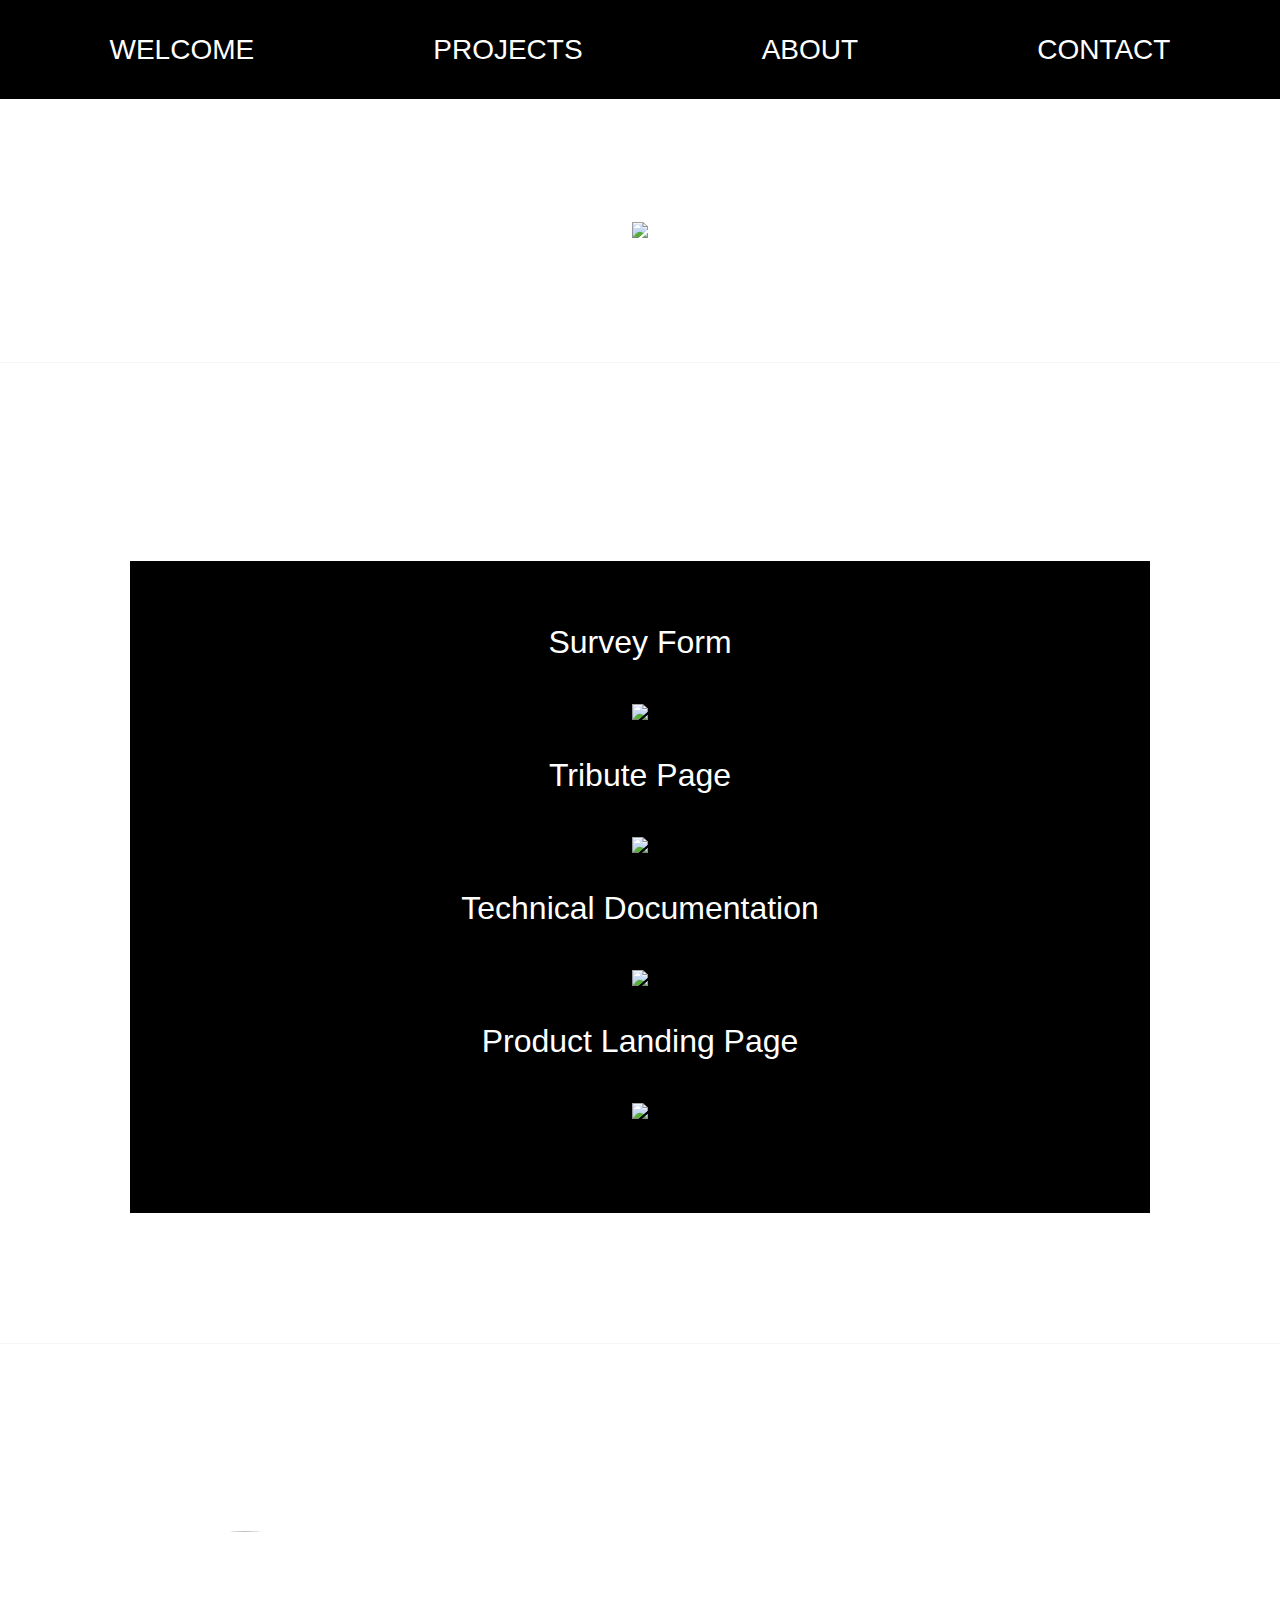
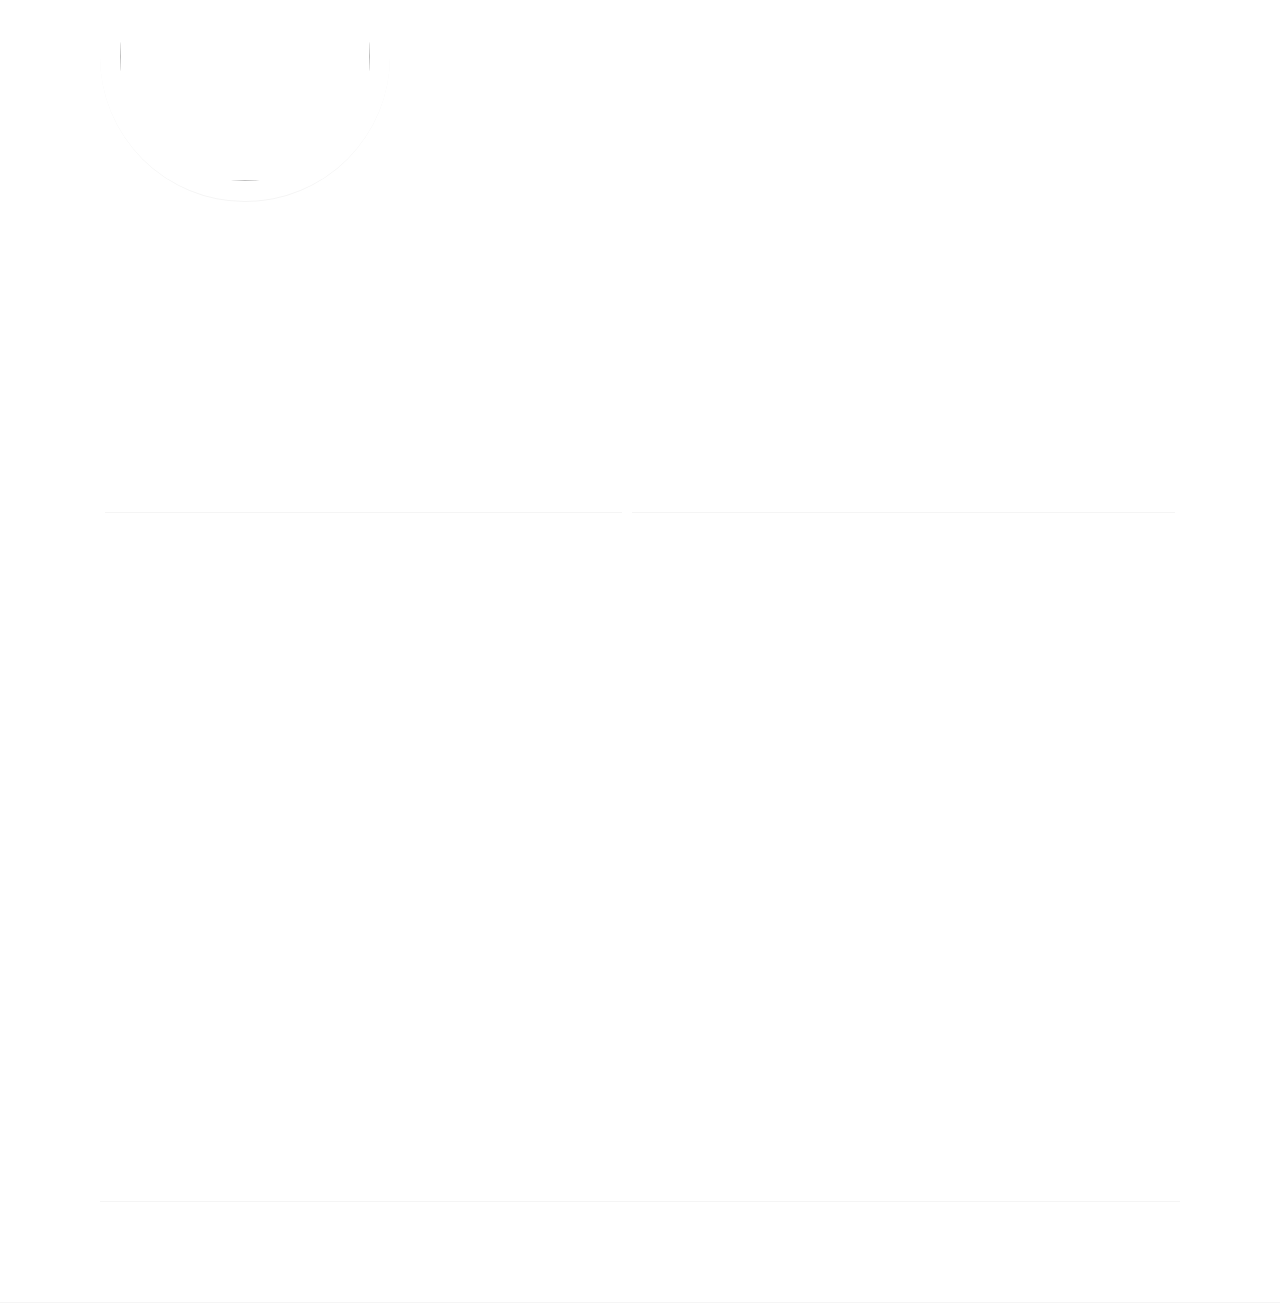
==== index.html @ 42ebeac4 "Update index.html" ====
<!DOCTYPE html>
<html lang="en">


  <nav id="navbar">
  <a href="#welcome--link">Welcome</a>
  <a href="#projects--link">Projects</a>
  <a href="#about--link">About</a>
  <a href="#contact--link">Contact</a>
</nav>


  <head>
    <meta charset="UTF-8" />
    <link rel="stylesheet" href="./styles.css" />
    <title></title>
    <meta name="viewport" content="width=device-width, initial-scale=1.0" />
  </head>


  <body >
   <a id="welcome--link"></a>
    <section id="welcome-section">
      <h4>Welcome</h4>
      <h1> Im Alberto De Mayo</h1>
      <a><img class="imagen-1" src="https://media.licdn.com/dms/image/v2/D4D03AQE5GeDC9BVA2A/profile-displayphoto-shrink_400_400/profile-displayphoto-shrink_400_400/0/1708969502312?e=1739404800&v=beta&t=a2A3vgnNriIGYPV0OT9JM4uTVIBJcX7zxk_-miAwJ8c"></a>
    </section>

    <section id="projects">
       <a id="projects--link" class="anchor"></a>
       <h2><u>Algunos proyectos recientes</u></h2>
      <div class="container--projects">

    <div class="project-tile">
      <h3 class="project-name">Survey Form</h3>
      <a href="https://www.freecodecamp.org/learn/2022/responsive-web-design/build-a-survey-form-project/build-a-survey-form" target="_blank" title="Survey Form"><img class="img--project" src="https://shots.codepen.io/freeCodeCamp/pen/VPaoNP-800.jpg?version=1601011977"></a>

      <h3 class="project-name">Tribute Page</h3>
      <a href="https://www.freecodecamp.org/learn/2022/responsive-web-design/build-a-tribute-page-project/build-a-tribute-page" target="_blank" title="Survey Form"> <img class="img--project" src="https://shots.codepen.io/freeCodeCamp/pen/zNqgVx-800.jpg?version=1619578372"></a>

      <h3 class="project-name">Technical Documentation</h3>
      <a href="https://www.freecodecamp.org/learn/2022/responsive-web-design/build-a-technical-documentation-page-project/build-a-technical-documentation-page" target="_blank" title="Survey Form"> <img class="img--project" src="https://shots.codepen.io/freeCodeCamp/pen/NdrKKL-800.jpg?version=1606485576"></a>

      <h3 class="project-name">Product Landing Page</h3>
      <a href="https://www.freecodecamp.org/learn/2022/responsive-web-design/build-a-product-landing-page-project/build-a-product-landing-page" target="_blank" title="Survey Form"> <img class="img--project" src="https://designingforuncertainty.com/wp-content/uploads/2020/07/maxresdefault-70.jpg"></a>
    </section>

<section id="about-link">
  <a id="about--link" class="anchor"></a>

  <div class="container--about">
    <h2 style="text-align: center; color: white;"><u>About me</u></h2>
    <img class="img--about"  src="https://media.licdn.com/dms/image/v2/D4D03AQE5GeDC9BVA2A/profile-displayphoto-shrink_400_400/profile-displayphoto-shrink_400_400/0/1708969502312?e=1739404800&v=beta&t=a2A3vgnNriIGYPV0OT9JM4uTVIBJcX7zxk_-miAwJ8c">
    <p class="description--me" style="text-align: center; color: white;">
    My name is Alberto De Mayo, I am a 25 years old Full-Stack developer based in Argentina. As a problem solver who loves facing challenges in my work.
</p>
    <p class="description--me"style="text-align: center; color: white;">
      Following the FreeCodeCamp curriculum and other resources, I am learning Javascript, CSS, HTML as well as tools like jQuery, SCSS, BootStrap, and Materialize. The world of development is big and I am looking around while working towards gaining my certificates.
    </p>
    
    <section id="contact-section">
    <a id="contact--link" class="anchor"></a>
    <h2 class="description--me"><u>Want to contact me?</u></h2>
    <div class="container--profile-links">

    <a href="https://github.com/alberto3019" target="_blank" title="My Github Account" id="profile-link" class="profile-links"><i class="fab fa-github fa-2x"></i>Github</a>    

    <a target="_blank" title="My LinkedIn Account" class="profile-links" href="https://www.linkedin.com/in/alberto-de-mayo-345a35204/"><i class="fab fa-linkedin fa-2x"></i>LinkedIn</a>

    
  </div>
  
    <div class="container--filler-image filler--contact"></div>
</section>
    
  </div>
  <!--<img class="img--about" src="https://media.licdn.com/dms/image/v2/D4D03AQE5GeDC9BVA2A/profile-displayphoto-shrink_400_400/profile-displayphoto-shrink_400_400/0/1708969502312?e=1739404800&v=beta&t=a2A3vgnNriIGYPV0OT9JM4uTVIBJcX7zxk_-miAwJ8c">-->
</section>
  </body>
</html>
---- styles.css ----
body{
    width: 100%;
    height: 100%;
    margin: 0;
    padding: 0;
    display: flex;
    flex-direction: column;
    align-items: center;
    font-family:"helvetica", "Arial", sans-serif;
    background-image:url("https://w0.peakpx.com/wallpaper/205/120/HD-wallpaper-orange-edge-black-red-door-carbon-blue-modern-fibre-ultra.jpg")  ;
    color:white;
    overflow:hidden;
    
  }
  
  h4,h1{
    color:white;
    font-size: large;
  }
  
  html{
    scroll-behavior: smooth;
    background:white;
    
  }
  
  nav{
    position: fixed;
    top: 0;
    width: 100%;
    max-width: 1400px;
    height: 100px;
    z-index: 2;
    background: black;
    text-align: center;
    padding: 20px;
    box-sizing: border-box;
    display: flex;
    flex-flow: row wrap;
    justify-content: space-around;
    align-items: center;
    border-bottom: white 1px solid;
  }
  
  
  
  nav a{
    color:white;
    text-transform: uppercase;
    font-weight: 100;
    font-size: 1.75em;
    text-decoration: none;
    padding: 5px;
    margin: 5px;
  }
  
  nav a:hover{
    color: orangered;
  }
  
  section{
    box-sizing: border-box;
    padding: 100px;
    text-align:center;
    width: 100%;
    max-width: 1400px;
    border-bottom: whitesmoke 1px solid; 
  }

  .container--projects{
    display: flex;
    flex-flow: row wrap;
    justify-content: center;
  }

  .project-tile{
    background: black;
    width: 400px;
    padding: 60px;
    margin: 30px;
    box-sizing: border-box;
    display: flex;
    flex-direction: column;
    align-items: center;
    justify-content: space-around;
    flex-grow: 3;
    color:white;
    
  }
  
  .project-name{
    text-transform: uppercase;
    font-weight: 100;
    margin-top: 0.1em;
    margin-bottom: 0.4em;
    text-transform: none;
    font-weight: 200;
    font-size: 2em;  
  }
  

  
  .description--project{
    text-align: left;
  }
  
  img{
    width: 1200px;
    padding: 20px;
    margin: 10px;
  }
  
  .imagen-1{
     width: 500px;
    padding: auto;
    margin: auto;
    
  }
  
  .img--about{
    border-radius: 100%;
    width: auto;
    padding: auto;
    margin: auto;
    margin-right: 200px;
    margin-bottom: 100px;
    float: left;
    border-bottom: whitesmoke 1px solid;
  }
  
  @media (max-height: 600px){
    .container--filler-image{
      display: none;
    } 
  }
  
  @media (max-width: 800px){
    section{
      padding: 20px;
    } 
}
  
    .img--about{
      height: 250px;
      width: 250px;
      
    }
  
    #contact-section{
    min-height: 100vh; 
    width: 100%;
    overflow: hidden;
    padding-left: 0;
    padding-right: 0;
   
    
  }
  
  .container--profile-links{
    display: flex;
    flex-flow: row wrap;
    justify-content: space-between;
    margin-bottom: 20px;
    
  }

  
  
  .profile-links{
    font-size: 2em;
    display: flex;
    flex-direction: column;
    align-items: center;
    text-decoration: none;
    color: white;
    margin: 5px;
    flex-grow: 2;
    border-bottom: whitesmoke 1px solid;
  }
  
  .profile-links:hover{
    color: orangered;
  }
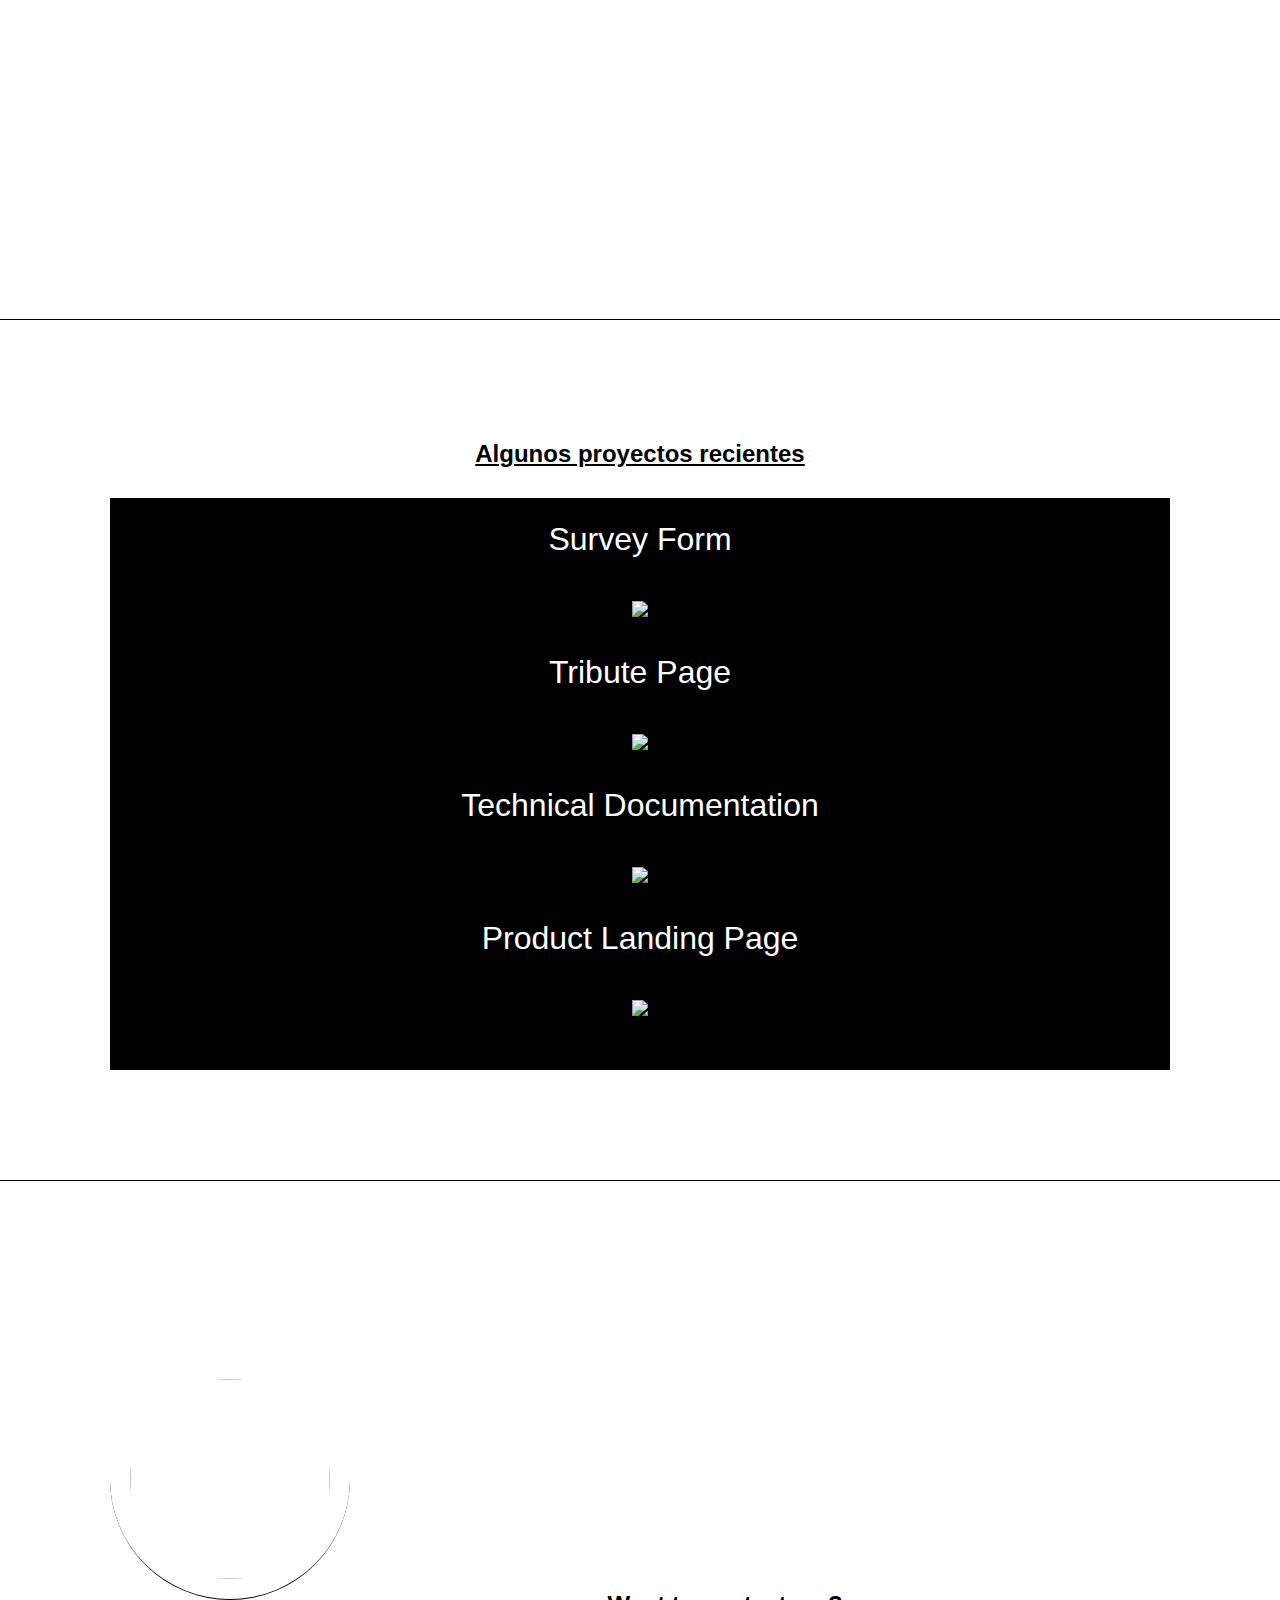
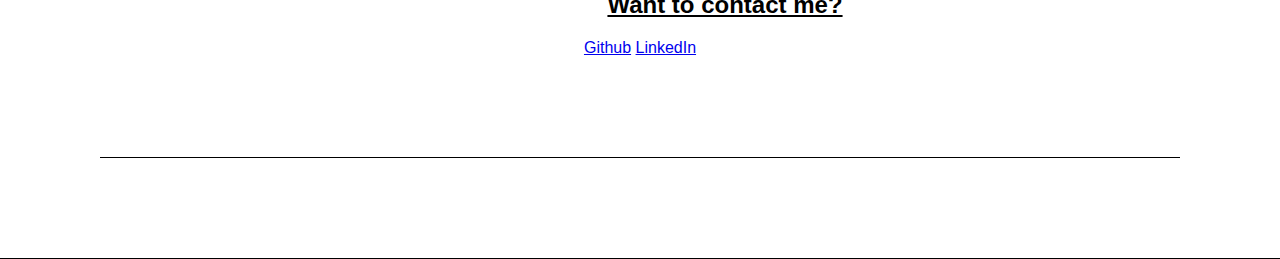
==== commit 8444897d: "Update index.html" ====
--- a/index.html
+++ b/index.html
@@ -23,7 +23,7 @@
     <section id="welcome-section">
       <h4>Welcome</h4>
       <h1> Im Alberto De Mayo</h1>
-      <a><img class="imagen-1" src="https://media.licdn.com/dms/image/v2/D4D03AQE5GeDC9BVA2A/profile-displayphoto-shrink_400_400/profile-displayphoto-shrink_400_400/0/1708969502312?e=1739404800&v=beta&t=a2A3vgnNriIGYPV0OT9JM4uTVIBJcX7zxk_-miAwJ8c"></a>
+      
     </section>
 
     <section id="projects">
--- a/styles.css
+++ b/styles.css
@@ -1,189 +1,190 @@
 body{
-    width: 100%;
-    height: 100%;
-    margin: 0;
-    padding: 0;
-    display: flex;
-    flex-direction: column;
-    align-items: center;
-    font-family:"helvetica", "Arial", sans-serif;
-    background-image:url("https://w0.peakpx.com/wallpaper/205/120/HD-wallpaper-orange-edge-black-red-door-carbon-blue-modern-fibre-ultra.jpg")  ;
-    color:white;
-    overflow:hidden;
-    
-  }
+  width: 100%;
+  height: 100%;
+  margin: 0;
+  padding: 0;
+  display: flex;
+  flex-direction: column;
+  align-items: center;
+  font-family:"helvetica", "Arial", sans-serif;
+  background-image: url("https://png.pngtree.com/thumb_back/fh260/background/20231108/pngtree-paper-background-showcasing-a-stunning-watercolor-texture-in-dark-green-gradient-image_13802068.png");
+    background-size: cover; /* Asegura que la imagen cubra todo el área */
+    background-repeat: no-repeat; /* Evita que la imagen se repita */
+    background-position: center; /* Centra la imagen */
+    margin: 0; /* Quita los márgenes por defecto */  ;
   
-  h4,h1{
-    color:white;
-    font-size: large;
-  }
+  color:black;
   
-  html{
-    scroll-behavior: smooth;
-    background:white;
-    
-  }
+}
+
+h4,h1{
+  color:white;
+}
+
+html{
+  scroll-behavior: smooth;
+  background:white;
   
-  nav{
-    position: fixed;
-    top: 0;
-    width: 100%;
-    max-width: 1400px;
-    height: 100px;
-    z-index: 2;
-    background: black;
-    text-align: center;
+}
+
+nav{
+  position: fixed;
+  top: 0;
+  left: 0;
+  width: 100%;
+  max-width: 1400px;
+  height: 100px;
+  z-index: 2;
+  text-align: center;
+  padding: 20px;
+  box-sizing: border-box;
+  display: flex;
+  flex-flow: row wrap;
+  justify-content: space-around;
+  align-items: center;
+  border-bottom: white 1px solid;
+}
+
+
+
+nav a{
+  color:white;
+  text-transform: uppercase;
+  font-weight: 100;
+  font-size: 1.75em;
+  text-decoration: none;
+  padding: 5px;
+  margin: 5px;
+}
+
+nav a:hover{
+  color: #ec4b59;
+}
+
+section{
+  box-sizing: border-box;
+  padding: 100px;
+  text-align:center;
+  width: 100%;
+  max-width: 1400px;
+  border-bottom: black 1px solid; 
+  text-background:white;
+  
+}
+.container--projects{
+  display: flex;
+  flex-flow: row wrap;
+  justify-content: center;
+}
+.project-tile{
+  background: black;
+  width: 400px;
+  padding: 20px;
+  margin: 10px;
+  box-sizing: border-box;
+  display: flex;
+  flex-direction: column;
+  align-items: center;
+  justify-content: space-around;
+  flex-grow: 3;
+  color:white;
+  
+}
+
+.project-name{
+  text-transform: uppercase;
+  font-weight: 100;
+  margin-top: 0.1em;
+  margin-bottom: 0.4em;
+  text-transform: none;
+  font-weight: 200;
+  font-size: 2em;  
+}
+
+
+
+.description--project{
+  text-align: left;
+}
+
+img{
+  width: 400px;
+  padding: 20px;
+  margin: 10px;
+}
+
+.imagen-1{
+   width: 500px;
+  padding: auto;
+  margin: auto;
+  
+}
+
+.img--about{
+  border-radius: 50%;
+  width: 200px;
+  height: 200px;
+  margin-right: 20px;
+  margin-bottom: 20px;
+  float: left;
+  border-bottom: black 1px solid;
+}
+
+@media (max-height: 600px){
+  .container--filler-image{
+    display: none;
+  } 
+}
+
+@media (max-width: 800px){
+  section{
     padding: 20px;
-    box-sizing: border-box;
-    display: flex;
-    flex-flow: row wrap;
-    justify-content: space-around;
-    align-items: center;
-    border-bottom: white 1px solid;
-  }
-  
-  
-  
-  nav a{
-    color:white;
-    text-transform: uppercase;
-    font-weight: 100;
-    font-size: 1.75em;
-    text-decoration: none;
-    padding: 5px;
-    margin: 5px;
-  }
-  
-  nav a:hover{
-    color: orangered;
-  }
-  
-  section{
-    box-sizing: border-box;
-    padding: 100px;
-    text-align:center;
-    width: 100%;
-    max-width: 1400px;
-    border-bottom: whitesmoke 1px solid; 
-  }
+  } 
 
-  .container--projects{
-    display: flex;
-    flex-flow: row wrap;
-    justify-content: center;
-  }
-
-  .project-tile{
-    background: black;
-    width: 400px;
-    padding: 60px;
-    margin: 30px;
-    box-sizing: border-box;
-    display: flex;
-    flex-direction: column;
-    align-items: center;
-    justify-content: space-around;
-    flex-grow: 3;
-    color:white;
-    
-  }
-  
-  .project-name{
-    text-transform: uppercase;
-    font-weight: 100;
-    margin-top: 0.1em;
-    margin-bottom: 0.4em;
-    text-transform: none;
-    font-weight: 200;
-    font-size: 2em;  
-  }
-  
-
-  
-  .description--project{
-    text-align: left;
-  }
-  
-  img{
-    width: 1200px;
-    padding: 20px;
-    margin: 10px;
-  }
-  
-  .imagen-1{
-     width: 500px;
-    padding: auto;
-    margin: auto;
-    
-  }
-  
   .img--about{
-    border-radius: 100%;
-    width: auto;
-    padding: auto;
-    margin: auto;
-    margin-right: 200px;
-    margin-bottom: 100px;
-    float: left;
-    border-bottom: whitesmoke 1px solid;
-  }
-  
-  @media (max-height: 600px){
-    .container--filler-image{
-      display: none;
-    } 
-  }
-  
-  @media (max-width: 800px){
-    section{
-      padding: 20px;
-    } 
-}
-  
-    .img--about{
-      height: 250px;
-      width: 250px;
-      
-    }
-  
-    #contact-section{
-    min-height: 100vh; 
-    width: 100%;
-    overflow: hidden;
-    padding-left: 0;
-    padding-right: 0;
-   
-    
-  }
-  
-  .container--profile-links{
-    display: flex;
-    flex-flow: row wrap;
-    justify-content: space-between;
-    margin-bottom: 20px;
+    height: 150px;
+    width: 150px;
     
   }
 
+  #contact-section{
+  min-height: 100vh; 
+  width: 100%;
+  overflow: hidden;
+  padding-left: 0;
+  padding-right: 0;
+  color:white;
+ 
   
+}
+
+.container--profile-links{
+  display: flex;
+  flex-flow: row wrap;
+  justify-content: space-between;
+  margin-bottom: 20px;
   
-  .profile-links{
-    font-size: 2em;
-    display: flex;
-    flex-direction: column;
-    align-items: center;
-    text-decoration: none;
-    color: white;
-    margin: 5px;
-    flex-grow: 2;
-    border-bottom: whitesmoke 1px solid;
-  }
+}
+
+.profile-links{
+  font-size: 2em;
+  display: flex;
+  flex-direction: column;
+  align-items: center;
+  text-decoration: none;
+  color: white;
+  margin: 5px;
+  flex-grow: 2;
+  border-bottom: white 1px solid;
+}
+
+.profile-links:hover{
+  color: #ec4b59;
+}
+
+.filler--contact{
+  background: url(https://images.unsplash.com/photo-1517028267-bcc3eba7474c?ixlib=rb-0.3.5&s=4400aadc6f58c5bc31e455db03321cea&auto=format&fit=crop&w=1504&q=80);
+  background-position: 40% 50%;
+  color:white;
   
-  .profile-links:hover{
-    color: orangered;
-  }
-  
-  
-  
-
-  
-  
+}
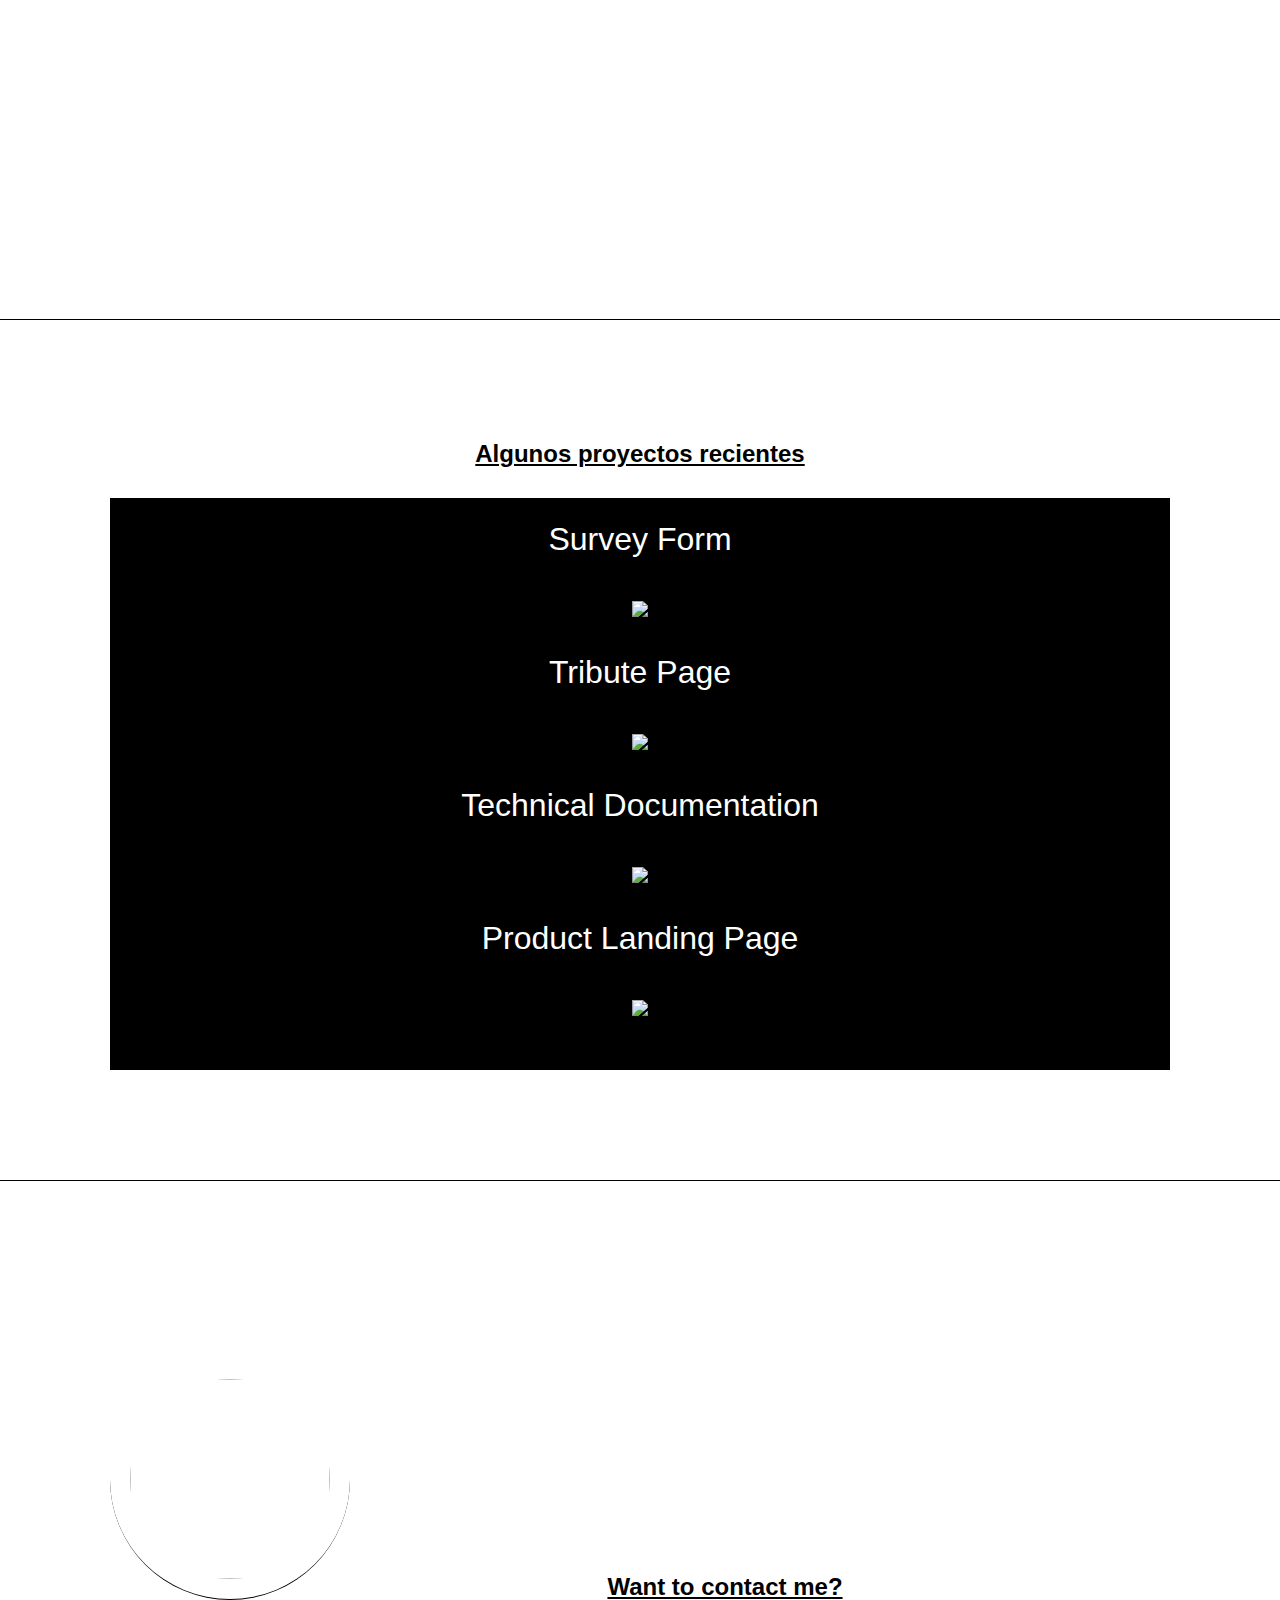
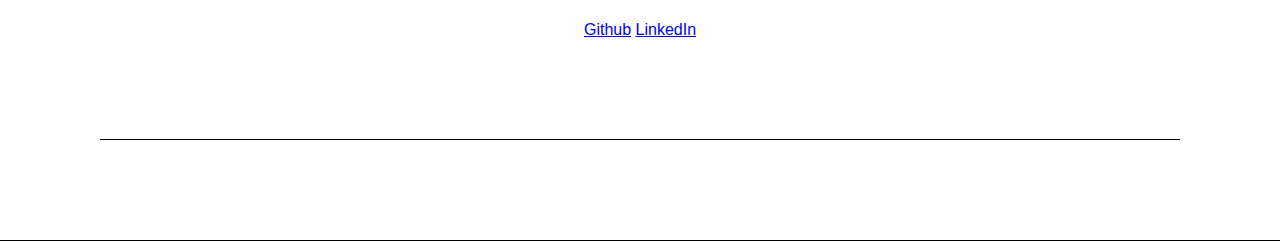
==== commit 40cbaee1: "Update index.html" ====
--- a/index.html
+++ b/index.html
@@ -52,10 +52,10 @@
     <h2 style="text-align: center; color: white;"><u>About me</u></h2>
     <img class="img--about"  src="https://media.licdn.com/dms/image/v2/D4D03AQE5GeDC9BVA2A/profile-displayphoto-shrink_400_400/profile-displayphoto-shrink_400_400/0/1708969502312?e=1739404800&v=beta&t=a2A3vgnNriIGYPV0OT9JM4uTVIBJcX7zxk_-miAwJ8c">
     <p class="description--me" style="text-align: center; color: white;">
-    My name is Alberto De Mayo, I am a 25 years old Full-Stack developer based in Argentina. As a problem solver who loves facing challenges in my work.
+    My name is Alberto De Mayo, I am a 25 years old Full-Stack developer based in Argentina. As a problem solver who loves facing challenges in my work, I am also a Systems Engineer.
 </p>
     <p class="description--me"style="text-align: center; color: white;">
-      Following the FreeCodeCamp curriculum and other resources, I am learning Javascript, CSS, HTML as well as tools like jQuery, SCSS, BootStrap, and Materialize. The world of development is big and I am looking around while working towards gaining my certificates.
+      I had learned Javascript, CSS, HTML as well as tools like jQuery, SCSS, BootStrap, and Materialize. The world of development is big and I am looking around while working towards gaining my certificates.
     </p>
     
     <section id="contact-section">
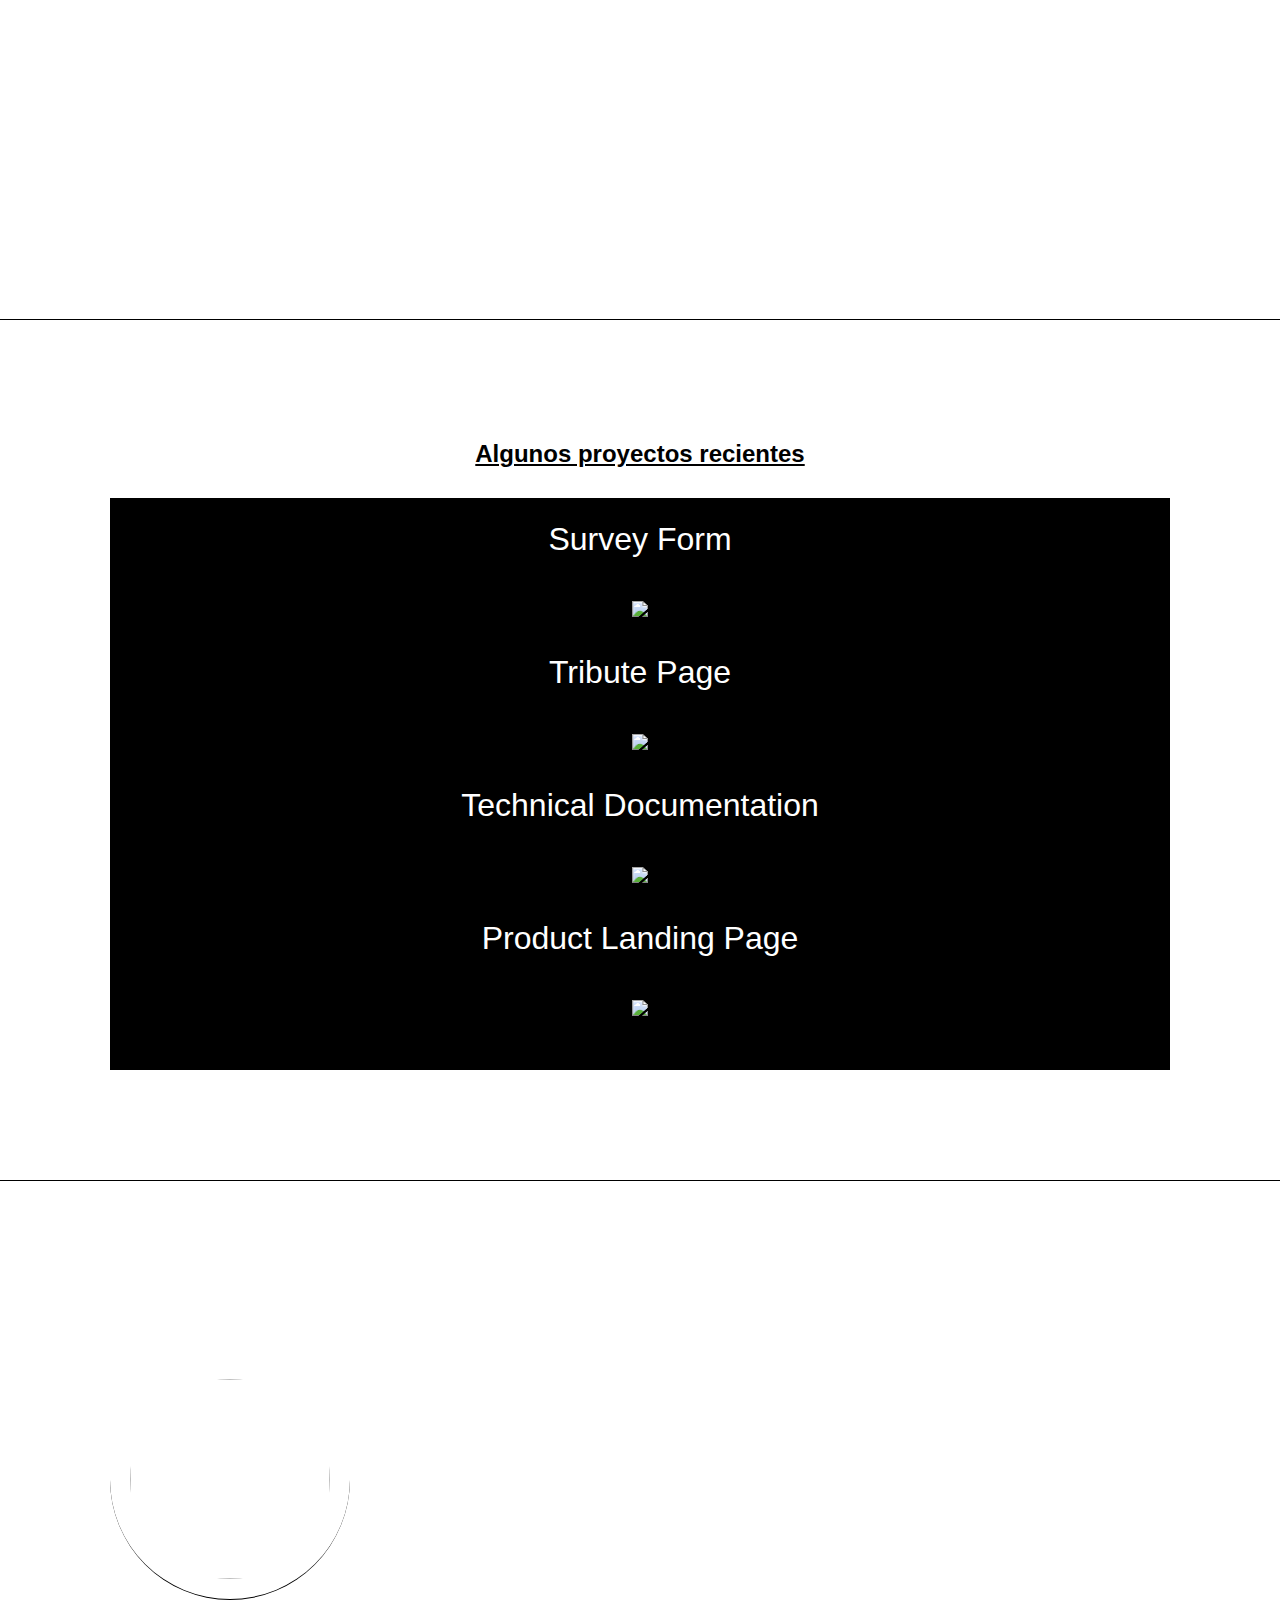
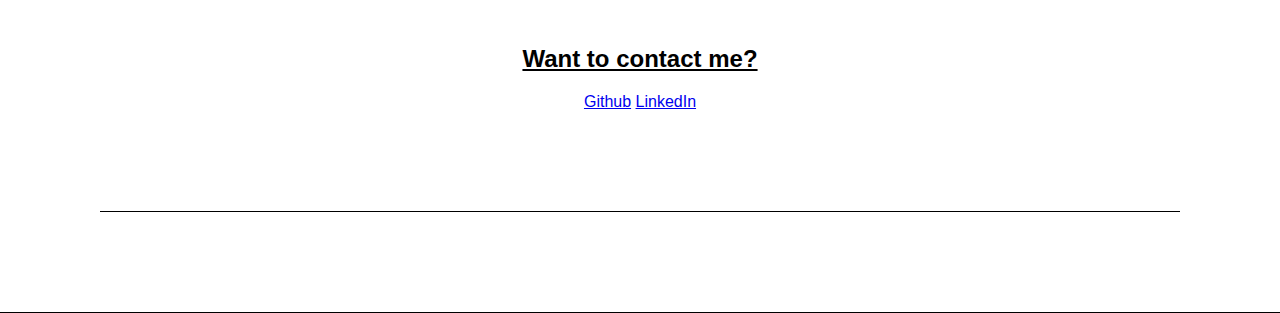
==== commit b2231dc7: "Update index.html" ====
--- a/index.html
+++ b/index.html
@@ -52,11 +52,11 @@
     <h2 style="text-align: center; color: white;"><u>About me</u></h2>
     <img class="img--about"  src="https://media.licdn.com/dms/image/v2/D4D03AQE5GeDC9BVA2A/profile-displayphoto-shrink_400_400/profile-displayphoto-shrink_400_400/0/1708969502312?e=1739404800&v=beta&t=a2A3vgnNriIGYPV0OT9JM4uTVIBJcX7zxk_-miAwJ8c">
     <p class="description--me" style="text-align: center; color: white;">
-    My name is Alberto De Mayo, I am a 25 years old Full-Stack developer based in Argentina. As a problem solver who loves facing challenges in my work, I am also a Systems Engineer.
-</p>
-    <p class="description--me"style="text-align: center; color: white;">
-      I had learned Javascript, CSS, HTML as well as tools like jQuery, SCSS, BootStrap, and Materialize. The world of development is big and I am looking around while working towards gaining my certificates.
-    </p>
+   I am Alberto De Mayo, a 25-year-old Full-Stack Developer with a Bachelor of Science in Systems Engineering from the Universidad del Salvador in Buenos Aires, Argentina. As a problem-solving engineer, I thrive on challenges and am passionate about developing innovative solutions. Currently, I serve as Head of Engineering at SIT ARGENTINA, where I lead and contribute to the development of the logisitc software.
+
+ <p class="description--me"style="text-align: center; color: white;">
+     My technical expertise includes proficiency in Java, C, C++, HTML, CSS, PHP, JavaScript, and a strong foundation in front-end technologies such as jQuery, SCSS, Bootstrap, and Materialize. I am consistently expanding my skills through independent learning, including following the FreeCodeCamp curriculum and exploring other relevant resources."</p>
+   </p>
     
     <section id="contact-section">
     <a id="contact--link" class="anchor"></a>
